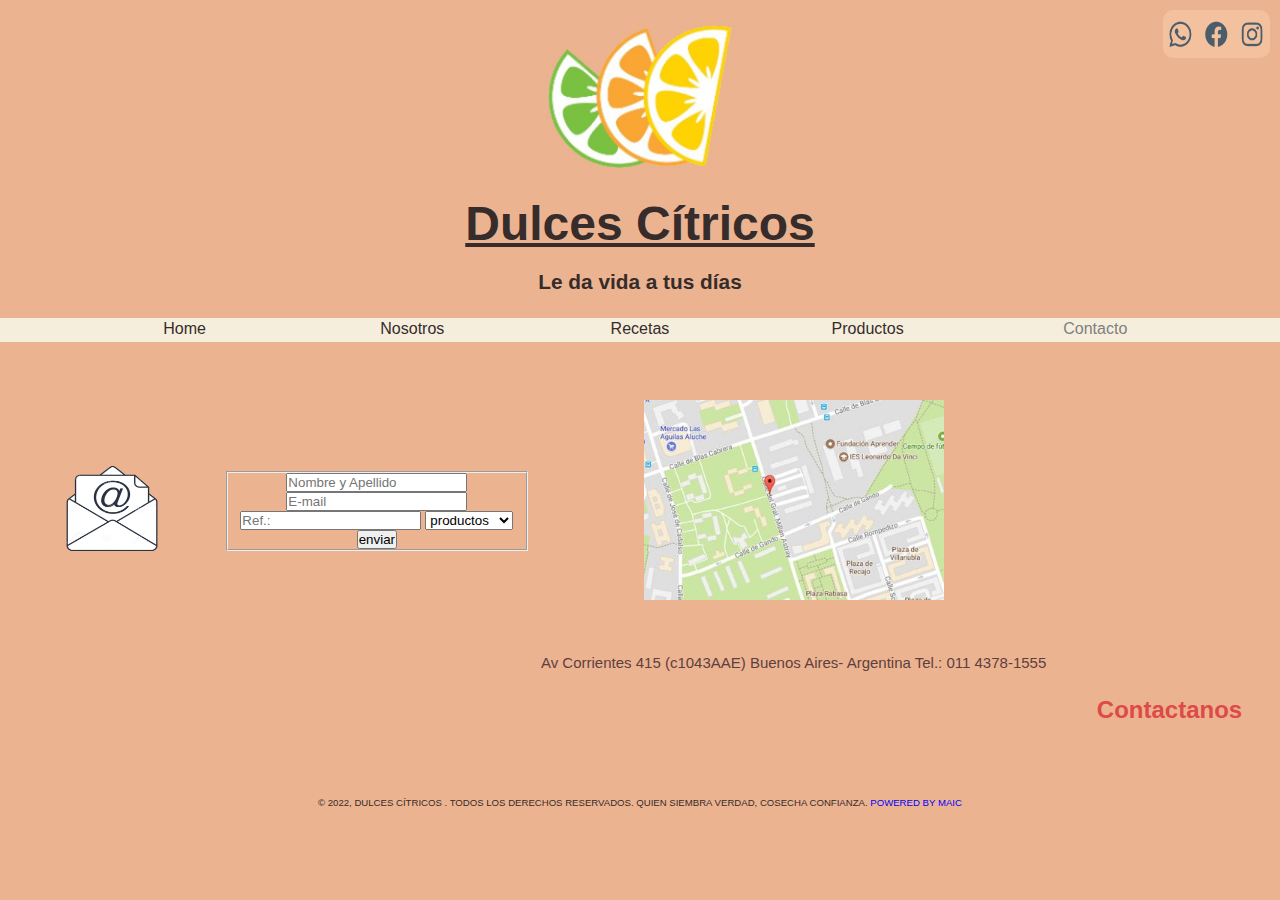
==== pages/Contactos.html @ 3764ca9b "apertura de repositorio" ====
<!DOCTYPE html>
<html lang="en">

<head>
    <meta charset="UTF-8">
    <meta http-equiv="X-UA-Compatible" content="IE=edge">
    <meta name="viewport" content="width=device-width, initial-scale=1.0">

    <link rel="stylesheet" href="../css/style.css">

    <title>Contactos</title>
</head>

<body>

    <header>
        <div>
            <img class="imgLogo" src="../img/Logodulcescitricos2relleno redimen.jpg" alt="Logo Dulces Citricos">
        </div>
        
        <h1 class="tituloLogo"> Dulces Cítricos </h1>
        <h2 class="bajoTitulo">Le da vida a tus días</h2>

        <div>
            <img class="redesSociales" src="../img/imagen redes final.png" alt="Contactos redes sociales">
        </div>

        <nav>
            <ul>
                <li>
                    <a href="../index.html">Home</a>
                </li>
                <li>
                    <a href="Nosotros.html">Nosotros</a>
                </li>
                <li>
                    <a href="Recetas.html">Recetas</a>
                </li>
                <li>
                    <a href="Productos.html">Productos</a>
                </li>
                <li>
                    Contacto
                </li>
            </ul>
        </nav>

    </header>


    <main>

        <h3 class="tituloComienzo"> Contactanos</h3>

        <div>
            <img class="imagenContacto" src="../img/Logo Contacto redimen.png" alt=" Imagen de Contacto">
        </div>


        <form class="formularioContacto">

            <fieldset>

                <div>

                    <input type="text" name="nombre" placeholder="Nombre y Apellido">
                </div>

                <div>

                    <input type="email" name="mail" placeholder="E-mail">
                </div>

                <div>
                    <input type="text" name="nombre" placeholder="Ref.:">

                    <select name="Referencia" id="">
                        <option value="productos">productos</option>
                        <option value="sugerencia">sugerencia</option>
                        <option value="vendedor">vendedor</option>
                    </select>
                </div>

                <div>
                    <input type="submit" value="enviar">

                </div>
            </fieldset>
        </form>

        <div>
            <img class="imagenUbicacion" src="../img/google maps redimen.jpg" alt="Ubicacion Planta Industrial">
            <p class="domicilio"> Av Corrientes 415 (c1043AAE) Buenos Aires- Argentina Tel.: 011 4378-1555</p>
        </div>


    </main>

    <footer>
        <p> © 2022, DULCES CÍTRICOS . TODOS LOS DERECHOS RESERVADOS. QUIEN SIEMBRA VERDAD, COSECHA CONFIANZA. 
        <span class="powerMaic"> POWERED BY MAIC</span></p>
   </footer>



</body>

</html>
---- css/style.css ----
* {
    margin: 0;
    padding: 0;
    box-sizing: border-box;
}

body {
    background-color: #ECB390;
    display: flex;
    flex-direction: column;
    flex-wrap: wrap;
}

/* estilos del header*/

header {
    display: flex;
    flex-direction: column;
    align-items: center;
}

.imgLogo {
    width: 12rem;
}

.tituloLogo {
    color: #352c2b;
    font-family: 'Lucida Sans', 'Lucida Sans Regular', 'Lucida Grande', 'Lucida Sans Unicode', Geneva, Verdana, sans-serif;
    text-decoration: underline;
    font-size: 3rem;
    margin-bottom: 1.2rem;
}

.bajoTitulo {
    color: #352c2b;
    font-size: 1.3rem;
    font-family: 'Lucida Sans', 'Lucida Sans Regular', 'Lucida Grande', 'Lucida Sans Unicode', Geneva, Verdana, sans-serif;
    margin-bottom: 1rem;
}

.redesSociales {
    height: 3rem;
    width: 6.7rem;
    border-radius: 10px;
    margin: 10px;
    position: fixed;
    z-index: 0;
    top: 0;
    right: 0;
}

/* estilos del nav*/

nav {
    margin: 0.5rem;
    position: sticky;
    background-color: #F5EEDC;
    color: gray;
    width: 100%;
}

nav ul {
    display: flex;
    justify-content: space-evenly;
    padding: 2px;
}

nav ul li {
    list-style-type: none;
    font-size: 1rem;
    width: 90px;
    height: 20px;
    text-align: center;
    font-family: 'Franklin Gothic Medium', 'Arial Narrow', Arial, sans-serif;
}

nav ul li a {
    text-decoration: none;
    color: #352c2b;
}

nav ul li a:hover {
    color: darkgray;
}

/* estilos del main */

main {
    display: grid;
    text-align: center;
    align-items: center;
}

.parrafoPrincipal {
    font-size: 1rem;
    font-family: 'Lucida Sans', 'Lucida Sans Regular', 'Lucida Grande', 'Lucida Sans Unicode', Geneva, Verdana, sans-serif;
    text-align: center;
    margin: 0.5rem;
}

.parrafoPrincipal2 {
    font-size: 1rem;
    font-family: 'Lucida Sans', 'Lucida Sans Regular', 'Lucida Grande', 'Lucida Sans Unicode', Geneva, Verdana, sans-serif;
    text-align: center;
    margin: 1rem;
}

.imgCentral {
    width: 18rem;
    border: 10px solid antiquewhite;

}

.imgCentral2 {
    width: 18rem;
    border: 10px solid antiquewhite;
}

/* estilos main recetas*/

.tituloComienzo {
    color: #DD4A48;
    text-align: center;
    font-family: 'Lucida Sans', 'Lucida Sans Regular', 'Lucida Grande', 'Lucida Sans Unicode', Geneva, Verdana, sans-serif;
    margin: 25px 25px;
    font-size: 1.5rem;
}

.tituloRecetas {
    color: #5e3f3f;
    font-family: Verdana, Geneva, Tahoma, sans-serif;
    font-size: 1rem;
    font: optional;
    font-weight: bold;
    margin-bottom: 0.3rem;
    margin-top: 1.8rem;
}

.estilosRecetas {
    color: #5e3f3f;
    font-family: Verdana, Geneva, Tahoma, sans-serif;
    font-size: 0.7rem;
}

/*estilos de page productos*/

.pieImagenes {
    color: #5e3f3f;
    text-align: center;
    font-family: Verdana, Geneva, Tahoma, sans-serif;
    font-size: 1rem;
    margin: 5px 10px;
}

.parrafoProductos {
    font-size: 1rem;
    font-family: 'Lucida Sans', 'Lucida Sans Regular', 'Lucida Grande', 'Lucida Sans Unicode', Geneva, Verdana, sans-serif;
    text-align: center;
    margin: 1rem;
}

.divProductos {
    margin-top: 0.6rem;
}

.tituloProductos {
    color: #DD4A48;
    text-align: center;
    font-family: 'Lucida Sans', 'Lucida Sans Regular', 'Lucida Grande', 'Lucida Sans Unicode', Geneva, Verdana, sans-serif;
    margin: 25px 25px;
    font-size: 1.5rem;
}


/*estilos de contactos*/

.imagenContacto {
    width: 100px;
    height: 100px;
    margin: 50px 50px;
}

.imagenUbicacion {
    width: 300px;
    height: 200px;
    margin: 50px 50px
}

.domicilio {
    color: #5e3f3f;
    font-family: Verdana, Geneva, Tahoma, sans-serif;
    font-size: 15px;
}

/*estilos del footer*/

footer {
    font-size: 0.6rem;
    font-family: 'Lucida Sans', 'Lucida Sans Regular', 'Lucida Grande', 'Lucida Sans Unicode', Geneva, Verdana, sans-serif;
    color: #352c2b;
    margin-top: 3rem;
    margin-bottom: 1rem;
    text-align: center;
}

footer {
    grid-area: footer;
}

span {
    color: blue;
}

/*media q para tablet de 768 index*/

@media screen and (min-width: 768px) {
    main {

        display: grid;
        grid-template-areas: "parrafoPrincipal"
            "imgCentral"
            "parrafoPrincipal2"
            "imgCentral2"
            "footer";
    }

    .parrafoPrincipal {
        grid-area: parrafoPrincipal;
    }

    .imgCentral {
        grid-area: imgCentral;
    }

    .parrafoPrincipal2 {
        grid-area: parrafoPrincipal2;
    }

    .imgCentral2 {
        grid-area: imgCentral2;
    }
}

/* media q para desktops de 1024px index */
@media screen and (min-width: 1024px) {
    main {
        display: grid;
        grid-template-areas: "parrafoPrincipal imgCentral"
            "parrafoPrincipal2 imgCentral2"
            "footer footer";
    }

    .parrafoPrincipal {
        grid-area: parrafoPrincipal;
    }

    .imgCentral {
        grid-area: imgCentral;
        width: 100%;
    }

    .parrafoPrincipal2 {
        grid-area: parrafoPrincipal2;
    }

    .imgCentral2 {
        grid-area: imgCentral2;
        width: 100%;
    }

}

/* media q para desktops de 1024px recetas*/

@media screen and (min-width: 1024px) {
    .mainRecetas {
        display: grid;
        grid-template-columns: repeat(2, 1fr);
        grid-template-areas: "tituloComienzo tituloComienzo"
            "tituloRecetas tituloRecetas"
            "imgEnsalada imgYogurt"
            "estilosRecetas estilosRecetas"
            "footer footer";
        text-align: center;
        align-items: flex-start;
    }

    .tituloComienzo {
        grid-area: tituloComienzo;
    }

    .tituloRecetas {
        grid-area: tituloRecetas;
    }

    .imgEnsalada {
        grid-area: imgEnsalada;
        width: 100%;
    }

    .estiloRecetas {
        grid-area: estiloRecetas;
    }

    .imgYogurt {
        grid-area: imgYogurt;
        width: 100%;
    }
}

/*media q para tablet de 768 productos */

@media screen and (min-width: 768px) {
    .mainProductos {
        display: grid;
        grid-template-columns: repeat(2, 1fr);
        grid-template-areas: "tituloProductos tituloProductos"
            " parrafoProductos parrafoProductos"
            "imgProductos1 imgProductos2"
            "imgProductos3 imgProductos4"
            "imgProductos5 imgProductos6"
            "footer footer";
        align-items: flex-start;
        text-align: center;
    }

    .parrafoProductos {
        grid-area: parrafoPrincipal;
    }

    .tituloProductos {
        grid-area: tituloProductos;
    }

    .imgProductos1 {
        grid-area: imgProductos1;
        width: 100%;
    }

    .imgProductos2 {
        grid-area: imgProductos2;
        width: 100%;
    }

    .imgProductos3 {
        grid-area: imgProductos3;
        width: 100%;
    }

    .imgProductos4 {
        grid-area: imgProductos4;
        width: 100%;
    }

    .imgProductos5 {
        grid-area: imgProductos6;
        width: 100%;
    }

    .imgProductos6 {
        grid-area: imgProductos6;

    }
}

/* media q para tablet de 1024 productos*/

@media screen and (min-width: 1024px) {
    .mainProductos {
        display: grid;
        grid-template-columns: repeat(2, 1fr);
        grid-template-areas: "tituloProductos tituloProductos"
            "parrafoProductos parrafoProductos"
            "imgProductos1 imgProductos2"
            "imgProductos3 imgProductos4"
            "imgProductos5 imgProductos6"
            "footer footer";

    }

    .tituloProductos {
        grid-area: tituloProductos;
    }

    .parrafoProductos {
        grid-area: parrafoPrincipal;
    }

    .imgProductos1 {
        grid-area: imgProductos1;
    }

    .imgProductos2 {
        grid-area: imgProductos2;
    }

    .imgProductos3 {
        grid-area: imgProductos3;
    }

    .imgProductos4 {
        grid-area: imgProductos4;
    }

    .imgProductos5 {
        grid-area: imgProductos5;
    }

    .imgProductos6 {
        grid-area: imgProductos6;
    }
}
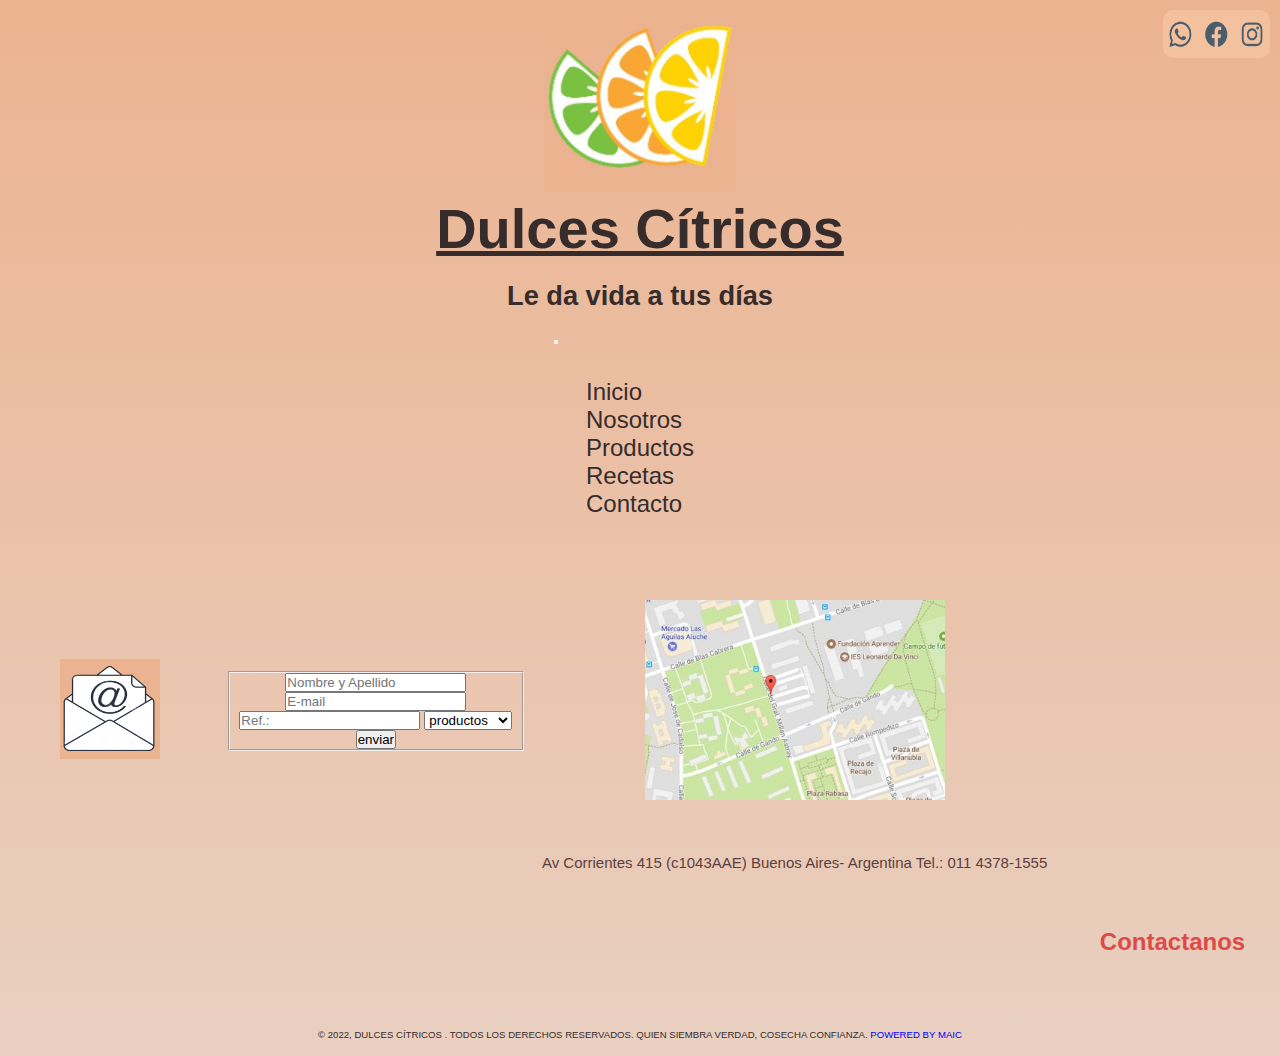
==== commit 90809b99: "cambios generales, nav y textos" ====
--- a/pages/Contactos.html
+++ b/pages/Contactos.html
@@ -6,102 +6,119 @@
     <meta http-equiv="X-UA-Compatible" content="IE=edge">
     <meta name="viewport" content="width=device-width, initial-scale=1.0">
 
+    <!-- link de bp-->
+    <link href="https://cdn.jsdelivr.net/npm/bootstrap@5.2.0-beta1/dist/css/bootstrap.min.css" rel="stylesheet"
+        integrity="sha384-0evHe/X+R7YkIZDRvuzKMRqM+OrBnVFBL6DOitfPri4tjfHxaWutUpFmBp4vmVor" crossorigin="anonymous">
+
+    <link rel="stylesheet" href="https://cdnjs.cloudflare.com/ajax/libs/animate.css/4.1.1/animate.min.css" />
+
+    <!-- link de css-->
     <link rel="stylesheet" href="../css/style.css">
 
     <title>Contactos</title>
 </head>
 
 <body>
+    <div class="divBody">
+        <header>
+            <div>
+                <img class="imgLogo" src="../img/Logodulcescitricos2relleno redimen.jpg" alt="Logo Dulces Citricos">
+            </div>
 
-    <header>
-        <div>
-            <img class="imgLogo" src="../img/Logodulcescitricos2relleno redimen.jpg" alt="Logo Dulces Citricos">
-        </div>
-        
-        <h1 class="tituloLogo"> Dulces Cítricos </h1>
-        <h2 class="bajoTitulo">Le da vida a tus días</h2>
+            <h1 class="tituloLogo"> Dulces Cítricos </h1>
+            <h2 class="bajoTitulo">Le da vida a tus días</h2>
 
-        <div>
-            <img class="redesSociales" src="../img/imagen redes final.png" alt="Contactos redes sociales">
-        </div>
+            <div>
+                <img class="redesSociales" src="../img/imagen redes final.png" alt="Contactos redes sociales">
+            </div>
 
-        <nav>
-            <ul>
-                <li>
-                    <a href="../index.html">Home</a>
-                </li>
-                <li>
-                    <a href="Nosotros.html">Nosotros</a>
-                </li>
-                <li>
-                    <a href="Recetas.html">Recetas</a>
-                </li>
-                <li>
-                    <a href="Productos.html">Productos</a>
-                </li>
-                <li>
-                    Contacto
-                </li>
-            </ul>
-        </nav>
+            <nav class="navbar navbar-expand-lg">
+                <div class="container">
 
-    </header>
+                    <button class="navbar-toggler" type="button" data-bs-toggle="collapse" data-bs-target="#navbarNav"
+                        aria-controls="navbarNav" aria-expanded="false" aria-label="Toggle navigation">
+                        <span class="navbar-toggler-icon"></span>
+                    </button>
+                    <div class="collapse navbar-collapse" id="navbarNav">
+                        <ul class="navbar-nav">
+                            <li class="nav-item">
+                                <a class="nav-link" href="../index.html">Inicio</a>
+                            </li>
+                            <li class="nav-item">
+                                <a class="nav-link" href="pages/Nosotros.html">Nosotros</a>
+                            </li>
+                            <li class="nav-item">
+                                <a class="nav-link" href="pages/Productos.html">Productos</a>
+                            </li>
+                            <li class="nav-item">
+                                <a class="nav-link" href="pages/Recetas.html">Recetas</a>
+                            </li>
+                            <li class="nav-item">
+                                <a class="nav-link active" aria-current="page" aria-current="page">Contacto</a>
+                            </li>
+                        </ul>
+                    </div>
+                </div>
+            </nav>
 
+        </header>
 
-    <main>
+        <main>
 
-        <h3 class="tituloComienzo"> Contactanos</h3>
+            <h3 class="tituloComienzo"> Contactanos</h3>
 
-        <div>
-            <img class="imagenContacto" src="../img/Logo Contacto redimen.png" alt=" Imagen de Contacto">
-        </div>
+            <div>
+                <img class="imagenContacto" src="../img/Logo Contacto redimen.png" alt=" Imagen de Contacto">
+            </div>
 
+            <form class="formularioContacto">
 
-        <form class="formularioContacto">
+                <fieldset>
 
-            <fieldset>
+                    <div>
+                        <input type="text" name="nombre" placeholder="Nombre y Apellido">
+                    </div>
 
-                <div>
+                    <div>
+                        <input type="email" name="mail" placeholder="E-mail">
+                    </div>
 
-                    <input type="text" name="nombre" placeholder="Nombre y Apellido">
-                </div>
+                    <div>
+                        <input type="text" name="nombre" placeholder="Ref.:">
 
-                <div>
+                        <select name="Referencia" id="">
+                            <option value="productos">productos</option>
+                            <option value="sugerencia">sugerencia</option>
+                            <option value="vendedor">vendedor</option>
+                        </select>
+                    </div>
 
-                    <input type="email" name="mail" placeholder="E-mail">
-                </div>
+                    <div>
+                        <input type="submit" value="enviar">
 
-                <div>
-                    <input type="text" name="nombre" placeholder="Ref.:">
+                    </div>
+                </fieldset>
+            </form>
 
-                    <select name="Referencia" id="">
-                        <option value="productos">productos</option>
-                        <option value="sugerencia">sugerencia</option>
-                        <option value="vendedor">vendedor</option>
-                    </select>
-                </div>
+            <div>
+                <img class="imagenUbicacion" src="../img/google maps redimen.jpg" alt="Ubicacion Planta Industrial">
+                <p class="domicilio"> Av Corrientes 415 (c1043AAE) Buenos Aires- Argentina Tel.: 011 4378-1555</p>
+            </div>
 
-                <div>
-                    <input type="submit" value="enviar">
+        </main>
 
-                </div>
-            </fieldset>
-        </form>
+        <footer>
+            <p> © 2022, DULCES CÍTRICOS . TODOS LOS DERECHOS RESERVADOS. QUIEN SIEMBRA VERDAD, COSECHA CONFIANZA.
+                <span class="powerMaic"> POWERED BY MAIC</span>
+            </p>
+        </footer>
 
-        <div>
-            <img class="imagenUbicacion" src="../img/google maps redimen.jpg" alt="Ubicacion Planta Industrial">
-            <p class="domicilio"> Av Corrientes 415 (c1043AAE) Buenos Aires- Argentina Tel.: 011 4378-1555</p>
-        </div>
+    </div>
 
-
-    </main>
-
-    <footer>
-        <p> © 2022, DULCES CÍTRICOS . TODOS LOS DERECHOS RESERVADOS. QUIEN SIEMBRA VERDAD, COSECHA CONFIANZA. 
-        <span class="powerMaic"> POWERED BY MAIC</span></p>
-   </footer>
-
-
+    <!-- JavaScript Bundle with Popper -->
+    <script src="https://cdn.jsdelivr.net/npm/bootstrap@5.2.0-beta1/dist/js/bootstrap.bundle.min.js"
+        integrity="sha384-pprn3073KE6tl6bjs2QrFaJGz5/SUsLqktiwsUTF55Jfv3qYSDhgCecCxMW52nD2"
+        crossorigin="anonymous"></script>
 
 </body>
 
--- a/css/style.css
+++ b/css/style.css
@@ -1,3 +1,4 @@
+/*reset*/
 * {
     margin: 0;
     padding: 0;
@@ -5,7 +6,10 @@
 }
 
 body {
-    background-color: #ECB390;
+    background-image: linear-gradient(#ECB390, #e9d0c1);
+    }
+
+.divBody{
     display: flex;
     flex-direction: column;
     flex-wrap: wrap;
@@ -27,13 +31,13 @@
     color: #352c2b;
     font-family: 'Lucida Sans', 'Lucida Sans Regular', 'Lucida Grande', 'Lucida Sans Unicode', Geneva, Verdana, sans-serif;
     text-decoration: underline;
-    font-size: 3rem;
+    font-size: 3.5rem;
     margin-bottom: 1.2rem;
 }
 
 .bajoTitulo {
     color: #352c2b;
-    font-size: 1.3rem;
+    font-size: 1.7rem;
     font-family: 'Lucida Sans', 'Lucida Sans Regular', 'Lucida Grande', 'Lucida Sans Unicode', Geneva, Verdana, sans-serif;
     margin-bottom: 1rem;
 }
@@ -47,30 +51,32 @@
     z-index: 0;
     top: 0;
     right: 0;
+    animation-name: latir;
+    animation-duration: 2s;
+    animation-timing-function: linear;
+    animation-iteration-count: infinite;
+}
+
+@keyframes latir {
+    from {
+        transform: scale(0.7);
+    }
+    to {
+        transform: scale(0.9);
+    }
 }
 
 /* estilos del nav*/
 
-nav {
-    margin: 0.5rem;
-    position: sticky;
-    background-color: #F5EEDC;
-    color: gray;
-    width: 100%;
-}
-
-nav ul {
-    display: flex;
-    justify-content: space-evenly;
-    padding: 2px;
+.estilo-nav {
+    color: #582621;
+    font-size: 1.7rem;
+    font-weight: bold;
 }
 
 nav ul li {
     list-style-type: none;
-    font-size: 1rem;
-    width: 90px;
-    height: 20px;
-    text-align: center;
+    font-size: 1.5rem;
     font-family: 'Franklin Gothic Medium', 'Arial Narrow', Arial, sans-serif;
 }
 
@@ -83,6 +89,12 @@
     color: darkgray;
 }
 
+.navbar-nav{
+padding: 1rem;
+margin: 1rem;
+}
+
+
 /* estilos del main */
 
 main {
@@ -95,7 +107,7 @@
     font-size: 1rem;
     font-family: 'Lucida Sans', 'Lucida Sans Regular', 'Lucida Grande', 'Lucida Sans Unicode', Geneva, Verdana, sans-serif;
     text-align: center;
-    margin: 0.5rem;
+    margin: 1rem;
 }
 
 .parrafoPrincipal2 {
@@ -108,12 +120,27 @@
 .imgCentral {
     width: 18rem;
     border: 10px solid antiquewhite;
-
 }
 
 .imgCentral2 {
     width: 18rem;
     border: 10px solid antiquewhite;
+}
+
+/*estilos de Nosotros*/
+.tituloNosotros {
+    color: #DD4A48;
+    text-align: center;
+    font-family: 'Lucida Sans', 'Lucida Sans Regular', 'Lucida Grande', 'Lucida Sans Unicode', Geneva, Verdana, sans-serif;
+    margin: 25px 25px;
+    font-size: 1.5rem;
+}
+
+.parrafoNosotros {
+    font-size: 1rem;
+    font-family: 'Lucida Sans', 'Lucida Sans Regular', 'Lucida Grande', 'Lucida Sans Unicode', Geneva, Verdana, sans-serif;
+    text-align: center;
+    margin: 1rem;
 }
 
 /* estilos main recetas*/
@@ -248,24 +275,27 @@
         grid-template-areas: "parrafoPrincipal imgCentral"
             "parrafoPrincipal2 imgCentral2"
             "footer footer";
+            grid-gap: 0.5rem;
     }
 
     .parrafoPrincipal {
         grid-area: parrafoPrincipal;
+        margin-left: 1rem;
     }
 
     .imgCentral {
         grid-area: imgCentral;
-        width: 100%;
+        width: 80%;
     }
 
     .parrafoPrincipal2 {
         grid-area: parrafoPrincipal2;
+        margin-right: 1rem;
     }
 
     .imgCentral2 {
         grid-area: imgCentral2;
-        width: 100%;
+        width: 80%;
     }
 
 }
@@ -316,66 +346,71 @@
         grid-template-columns: repeat(2, 1fr);
         grid-template-areas: "tituloProductos tituloProductos"
             " parrafoProductos parrafoProductos"
-            "imgProductos1 imgProductos2"
-            "imgProductos3 imgProductos4"
-            "imgProductos5 imgProductos6"
+            "imgMandarinas imgNaranjas "
+            "imgLimas imgPomelos"
+            "imgCitricos imgCertificacion"
             "footer footer";
-        align-items: flex-start;
-        text-align: center;
-    }
-
-    .parrafoProductos {
-        grid-area: parrafoPrincipal;
+        grid-gap: 0.5rem;
     }
 
     .tituloProductos {
         grid-area: tituloProductos;
     }
 
-    .imgProductos1 {
-        grid-area: imgProductos1;
-        width: 100%;
-    }
-
-    .imgProductos2 {
-        grid-area: imgProductos2;
-        width: 100%;
-    }
-
-    .imgProductos3 {
-        grid-area: imgProductos3;
-        width: 100%;
-    }
-
-    .imgProductos4 {
-        grid-area: imgProductos4;
-        width: 100%;
-    }
-
-    .imgProductos5 {
-        grid-area: imgProductos6;
-        width: 100%;
-    }
-
-    .imgProductos6 {
-        grid-area: imgProductos6;
-
-    }
-}
+    .parrafoProductos {
+        grid-area: parrafoProductos;
+    }
+
+    .imgMandarinas {
+        grid-area: imgMandarinas;
+        width: auto;
+    }
+
+    .imgNaranjas {
+        grid-area: imgNaranjas;
+        width: auto;
+    }
+
+    .imgPomelos {
+        grid-area: imgPomelos;
+        width: auto;
+    }
+
+    .imgLimas {
+        grid-area: imgLimas;
+        width: auto;
+    }
+
+    .imgCitricos {
+        grid-area: imgCitricos;
+        width: auto;
+    }
+
+    .imgCertificacion {
+        grid-area: imgCertificacion;
+        width: auto;
+    }
+
+    footer {
+        grid-area: footer;
+    }
+}
+
+
 
 /* media q para tablet de 1024 productos*/
 
 @media screen and (min-width: 1024px) {
     .mainProductos {
         display: grid;
-        grid-template-columns: repeat(2, 1fr);
         grid-template-areas: "tituloProductos tituloProductos"
             "parrafoProductos parrafoProductos"
-            "imgProductos1 imgProductos2"
-            "imgProductos3 imgProductos4"
-            "imgProductos5 imgProductos6"
+            "imgMandarinas imgNaranjas "
+            "imgLimas imgPomelos"
+            "imgCitricos imgCertificacion"
             "footer footer";
-
+        text-align: center;
+        grid-gap: 0.5rem;
     }
 
     .tituloProductos {
@@ -383,30 +418,69 @@
     }
 
     .parrafoProductos {
-        grid-area: parrafoPrincipal;
-    }
-
-    .imgProductos1 {
-        grid-area: imgProductos1;
-    }
-
-    .imgProductos2 {
-        grid-area: imgProductos2;
-    }
-
-    .imgProductos3 {
-        grid-area: imgProductos3;
-    }
-
-    .imgProductos4 {
-        grid-area: imgProductos4;
-    }
-
-    .imgProductos5 {
-        grid-area: imgProductos5;
-    }
-
-    .imgProductos6 {
-        grid-area: imgProductos6;
-    }
+        grid-area: parrafoProductos;
+    }
+
+    .imgMandarinas {
+        grid-area: imgMandarinas;
+    }
+
+    .imgNaranjas {
+        grid-area: imgNaranjas;
+    }
+
+    .imgPomelos {
+        grid-area: imgPomelos;
+    }
+
+    .imgLimas {
+        grid-area: imgLimas;
+    }
+
+    .imgCitricos {
+        grid-area: imgCitricos;
+    }
+
+    .imgCertificacion {
+        grid-area: imgCertificacion;
+    }
+
+    footer {
+        grid-area: footer;
+    }
+}
+
+/* media q para desktops de 1024px nosotros */
+@media screen and (min-width: 1024px) {
+    .mainNosotros {
+        display: grid;
+        grid-template-areas: "tituloNosotros tituloNosotros"
+            "imgFabrica parrafoNosotros "
+            "imgTrabajo vidCitricos"
+            "footer footer";
+        text-align: center;
+        grid-gap: 1rem;
+        margin: 2rem;
+    }
+
+    .parrafoNosotros {
+        grid-area: parrafoNosotros;
+    }
+
+    .vidCitricos {
+        grid-area: vidCitricos;
+    }
+
+    .imgTrabajo {
+        grid-area: imgTrabajo;
+    }
+
+    .imgFabrica {
+        grid-area: imgFabrica;
+    }
+
+    .tituloNosotros {
+        grid-area: tituloNosotros;
+    }
+
 }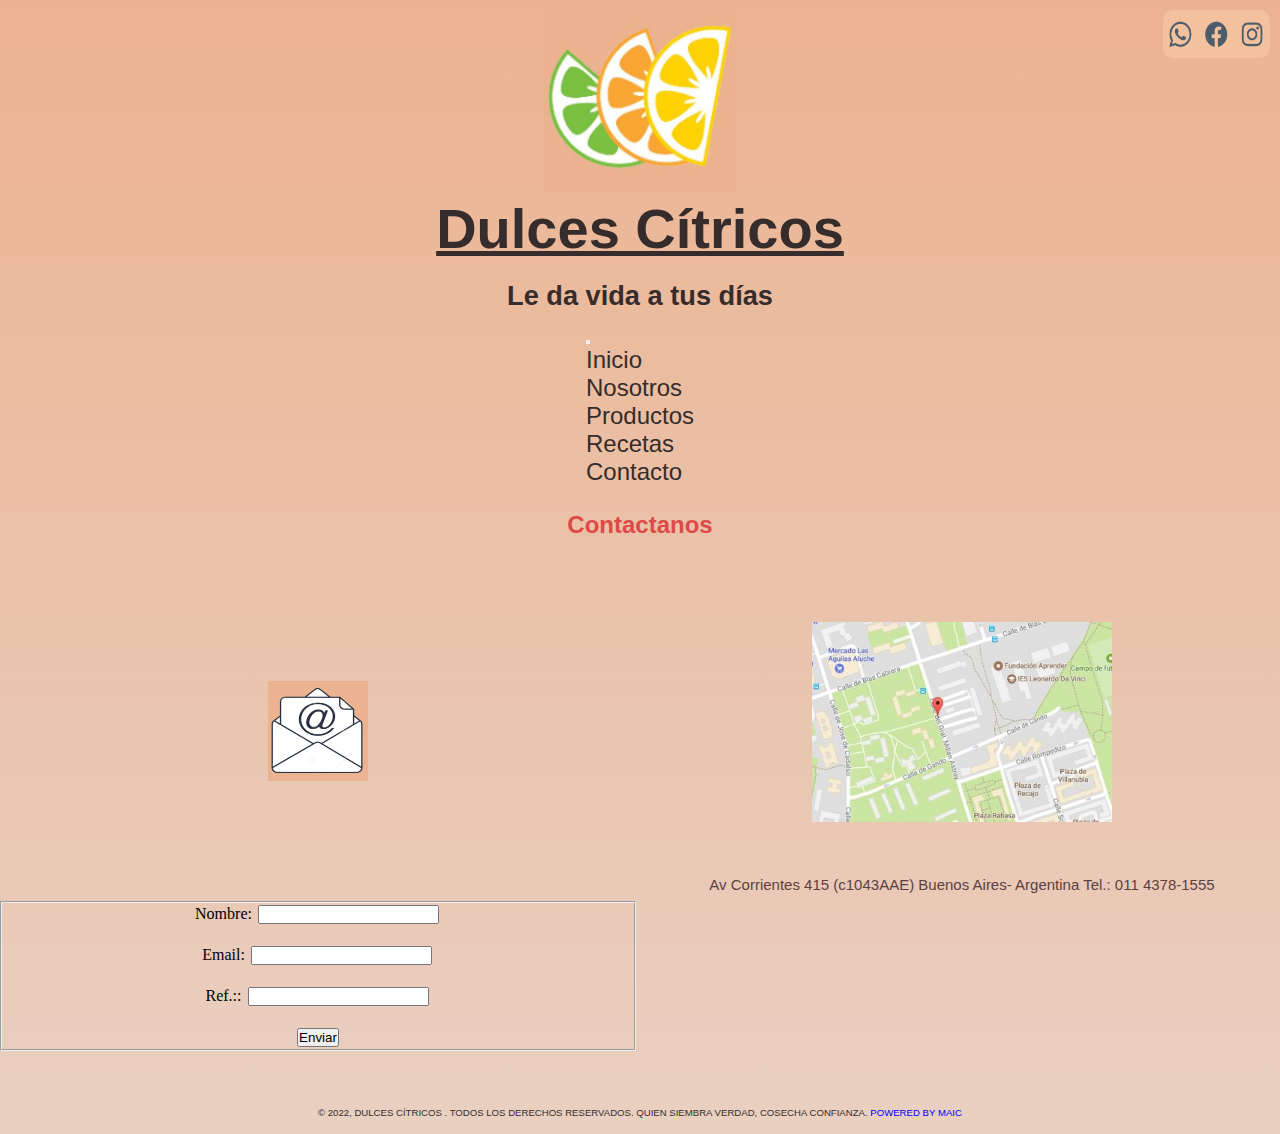
==== commit 64d2b68f: "cambios form contacto" ====
--- a/pages/Contactos.html
+++ b/pages/Contactos.html
@@ -45,13 +45,13 @@
                                 <a class="nav-link" href="../index.html">Inicio</a>
                             </li>
                             <li class="nav-item">
-                                <a class="nav-link" href="pages/Nosotros.html">Nosotros</a>
+                                <a class="nav-link" href="Nosotros.html">Nosotros</a>
                             </li>
                             <li class="nav-item">
-                                <a class="nav-link" href="pages/Productos.html">Productos</a>
+                                <a class="nav-link" href="Productos.html">Productos</a>
                             </li>
                             <li class="nav-item">
-                                <a class="nav-link" href="pages/Recetas.html">Recetas</a>
+                                <a class="nav-link" href="Recetas.html">Recetas</a>
                             </li>
                             <li class="nav-item">
                                 <a class="nav-link active" aria-current="page" aria-current="page">Contacto</a>
@@ -63,9 +63,9 @@
 
         </header>
 
-        <main>
+        <main class="mainContacto">
 
-            <h3 class="tituloComienzo"> Contactanos</h3>
+            <h3 class="tituloContacto"> Contactanos</h3>
 
             <div>
                 <img class="imagenContacto" src="../img/Logo Contacto redimen.png" alt=" Imagen de Contacto">
@@ -74,30 +74,15 @@
             <form class="formularioContacto">
 
                 <fieldset>
-
-                    <div>
-                        <input type="text" name="nombre" placeholder="Nombre y Apellido">
-                    </div>
-
-                    <div>
-                        <input type="email" name="mail" placeholder="E-mail">
-                    </div>
-
-                    <div>
-                        <input type="text" name="nombre" placeholder="Ref.:">
-
-                        <select name="Referencia" id="">
-                            <option value="productos">productos</option>
-                            <option value="sugerencia">sugerencia</option>
-                            <option value="vendedor">vendedor</option>
-                        </select>
-                    </div>
-
-                    <div>
-                        <input type="submit" value="enviar">
-
-                    </div>
-                </fieldset>
+                    
+                    <label for="fname">Nombre:</label>
+                    <input type="text" id="fname" name="fname"><br><br>
+                    <label for="lname">Email:</label>
+                    <input type="text" id="lname" name="lname"><br><br>
+                    <label for="email">Ref.::</label>
+                    <input type="email" id="email" name="email"><br><br>
+                                       <input type="submit" value="Enviar">
+                  </fieldset>
             </form>
 
             <div>
--- a/css/style.css
+++ b/css/style.css
@@ -89,12 +89,6 @@
     color: darkgray;
 }
 
-.navbar-nav{
-padding: 1rem;
-margin: 1rem;
-}
-
-
 /* estilos del main */
 
 main {
@@ -119,12 +113,12 @@
 
 .imgCentral {
     width: 18rem;
-    border: 10px solid antiquewhite;
+    box-shadow: 5px 7px #352c2b;
 }
 
 .imgCentral2 {
     width: 18rem;
-    border: 10px solid antiquewhite;
+    box-shadow: 5px 7px #352c2b;
 }
 
 /*estilos de Nosotros*/
@@ -198,8 +192,28 @@
     font-size: 1.5rem;
 }
 
-
 /*estilos de contactos*/
+.tituloContacto{
+    color: #DD4A48;
+    text-align: center;
+    font-family: 'Lucida Sans', 'Lucida Sans Regular', 'Lucida Grande', 'Lucida Sans Unicode', Geneva, Verdana, sans-serif;
+    margin: 25px 25px;
+    font-size: 1.5rem;
+}
+
+fieldset {
+   
+  }
+  
+  legend {
+    background-color: gray;
+    color: white;
+    padding: 5px 10px;
+  }
+  
+  input {
+    margin: 2px;
+  }
 
 .imagenContacto {
     width: 100px;
@@ -210,7 +224,7 @@
 .imagenUbicacion {
     width: 300px;
     height: 200px;
-    margin: 50px 50px
+    margin: 50px 50px   
 }
 
 .domicilio {
@@ -296,6 +310,7 @@
     .imgCentral2 {
         grid-area: imgCentral2;
         width: 80%;
+        margin-top: 1rem;
     }
 
 }
@@ -483,4 +498,40 @@
         grid-area: tituloNosotros;
     }
 
+}
+
+/* media q para desktops de 1024px Contacto*/
+
+@media screen and (min-width: 1024px) {
+    .mainContacto {
+        display: grid;
+        grid-template-columns: repeat(2, 1fr);
+        grid-template-areas: "tituloComienzo tituloComienzo"
+                        "imagenContacto imagenUbicacion"
+                        "formularioContacto domicilio"
+                        "footer footer";
+       
+    
+    }
+
+    .tituloContacto {
+        grid-area: tituloComienzo;
+    }
+
+    .imgagenUbicacion {
+        grid-area: imgagenUbicacion;
+        width: 100%;
+    }
+
+    .formularioContacto {
+        grid-area: formularioContacto;
+    }
+
+    .domicilio {
+        grid-area: domicilio;
+        
+    }
+    .imagenContacto{
+        grid-area: imagenContacto;
+    }
 }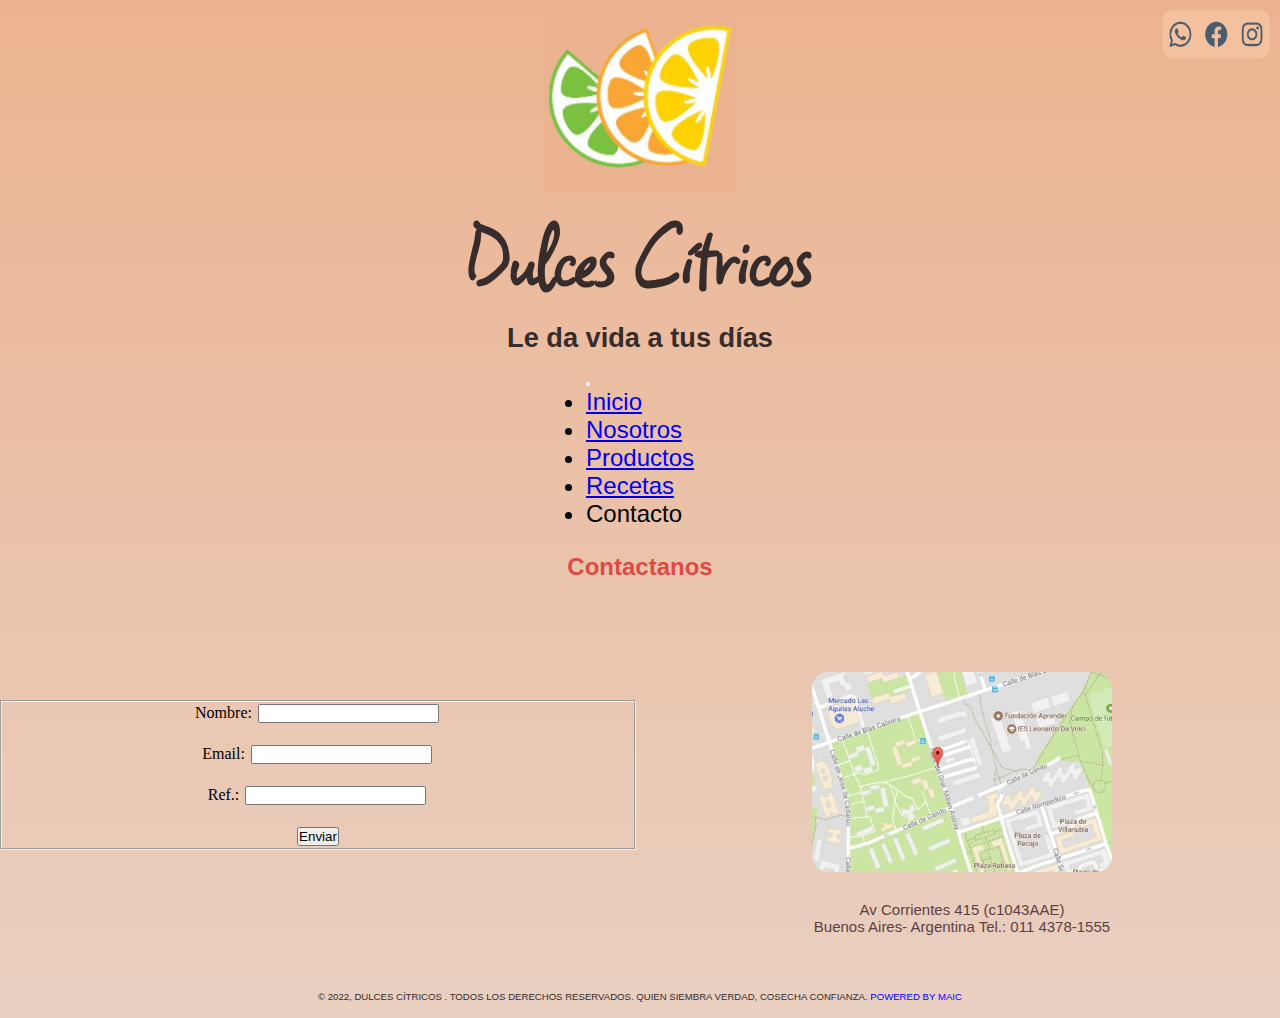
==== commit 71e92806: "modificaciones en layout arreglos img y textoa" ====
--- a/pages/Contactos.html
+++ b/pages/Contactos.html
@@ -5,6 +5,11 @@
     <meta charset="UTF-8">
     <meta http-equiv="X-UA-Compatible" content="IE=edge">
     <meta name="viewport" content="width=device-width, initial-scale=1.0">
+
+     <!-- LINK GOOGLE FONTS-->
+     <link rel="preconnect" href="https://fonts.googleapis.com">
+     <link rel="preconnect" href="https://fonts.gstatic.com" crossorigin>
+     <link href="https://fonts.googleapis.com/css2?family=Square+Peg&display=swap" rel="stylesheet">
 
     <!-- link de bp-->
     <link href="https://cdn.jsdelivr.net/npm/bootstrap@5.2.0-beta1/dist/css/bootstrap.min.css" rel="stylesheet"
@@ -76,18 +81,18 @@
                 <fieldset>
                     
                     <label for="fname">Nombre:</label>
-                    <input type="text" id="fname" name="fname"><br><br>
+                    <input type="text" class="nombreContacto" name="fname"><br><br>
                     <label for="lname">Email:</label>
-                    <input type="text" id="lname" name="lname"><br><br>
-                    <label for="email">Ref.::</label>
-                    <input type="email" id="email" name="email"><br><br>
+                    <input type="text" class="emailContacto" name="lname"><br><br>
+                    <label for="email">Ref.:</label>
+                    <input type="referencia" class="refContacto" name="email"><br><br>
                                        <input type="submit" value="Enviar">
                   </fieldset>
             </form>
 
             <div>
                 <img class="imagenUbicacion" src="../img/google maps redimen.jpg" alt="Ubicacion Planta Industrial">
-                <p class="domicilio"> Av Corrientes 415 (c1043AAE) Buenos Aires- Argentina Tel.: 011 4378-1555</p>
+                <p class="domicilio"> Av Corrientes 415 (c1043AAE) <br> Buenos Aires- Argentina Tel.: 011 4378-1555</p>
             </div>
 
         </main>
--- a/css/style.css
+++ b/css/style.css
@@ -7,9 +7,9 @@
 
 body {
     background-image: linear-gradient(#ECB390, #e9d0c1);
-    }
-
-.divBody{
+}
+
+.divBody {
     display: flex;
     flex-direction: column;
     flex-wrap: wrap;
@@ -29,10 +29,9 @@
 
 .tituloLogo {
     color: #352c2b;
-    font-family: 'Lucida Sans', 'Lucida Sans Regular', 'Lucida Grande', 'Lucida Sans Unicode', Geneva, Verdana, sans-serif;
-    text-decoration: underline;
-    font-size: 3.5rem;
-    margin-bottom: 1.2rem;
+    font-family: 'Square Peg', cursive;
+    font-size: 6rem;
+    font-weight: bold;
 }
 
 .bajoTitulo {
@@ -61,6 +60,7 @@
     from {
         transform: scale(0.7);
     }
+
     to {
         transform: scale(0.9);
     }
@@ -68,25 +68,9 @@
 
 /* estilos del nav*/
 
-.estilo-nav {
-    color: #582621;
-    font-size: 1.7rem;
-    font-weight: bold;
-}
-
 nav ul li {
-    list-style-type: none;
-    font-size: 1.5rem;
+       font-size: 1.5rem;
     font-family: 'Franklin Gothic Medium', 'Arial Narrow', Arial, sans-serif;
-}
-
-nav ul li a {
-    text-decoration: none;
-    color: #352c2b;
-}
-
-nav ul li a:hover {
-    color: darkgray;
 }
 
 /* estilos del main */
@@ -136,6 +120,13 @@
     text-align: center;
     margin: 1rem;
 }
+.estiloFabrica{
+    box-shadow: 6px 8px rgb(45, 42, 42);
+}
+.estiloMandas{
+    box-shadow: 6px 8px rgb(45, 42, 42);
+}
+
 
 /* estilos main recetas*/
 
@@ -160,10 +151,34 @@
 .estilosRecetas {
     color: #5e3f3f;
     font-family: Verdana, Geneva, Tahoma, sans-serif;
-    font-size: 0.7rem;
+    font-size: 0.9rem;
+    margin-top: 1rem;
+}
+
+.imgRecetas{
+    box-shadow: 6px 8px grey;
 }
 
 /*estilos de page productos*/
+
+.mandarinaEstilo{
+    box-shadow: 6px 8px grey;
+}
+.naranjaEstilo{
+    box-shadow: 6px 8px grey;
+}
+.limaEstilo{
+    box-shadow: 6px 8px grey;
+}
+.pomeloEstilo{
+    box-shadow: 6px 8px grey;
+}
+.certificacionEstilo{
+    box-shadow: 6px 8px grey;
+}
+.citricoEstilo{
+    box-shadow: 6px 8px grey;
+}
 
 .pieImagenes {
     color: #5e3f3f;
@@ -193,7 +208,7 @@
 }
 
 /*estilos de contactos*/
-.tituloContacto{
+.tituloContacto {
     color: #DD4A48;
     text-align: center;
     font-family: 'Lucida Sans', 'Lucida Sans Regular', 'Lucida Grande', 'Lucida Sans Unicode', Geneva, Verdana, sans-serif;
@@ -203,28 +218,23 @@
 
 fieldset {
    
-  }
-  
-  legend {
-    background-color: gray;
-    color: white;
-    padding: 5px 10px;
-  }
-  
-  input {
-    margin: 2px;
-  }
+}
+
+input {
+    margin: 2px;  
+}
 
 .imagenContacto {
     width: 100px;
     height: 100px;
-    margin: 50px 50px;
+    margin: 15px;
 }
 
 .imagenUbicacion {
     width: 300px;
     height: 200px;
-    margin: 50px 50px   
+    margin: 50px 25px 25px 25px;
+    border-radius: 1rem;
 }
 
 .domicilio {
@@ -232,6 +242,7 @@
     font-family: Verdana, Geneva, Tahoma, sans-serif;
     font-size: 15px;
 }
+
 
 /*estilos del footer*/
 
@@ -289,7 +300,7 @@
         grid-template-areas: "parrafoPrincipal imgCentral"
             "parrafoPrincipal2 imgCentral2"
             "footer footer";
-            grid-gap: 0.5rem;
+        grid-gap: 0.5rem;
     }
 
     .parrafoPrincipal {
@@ -507,11 +518,9 @@
         display: grid;
         grid-template-columns: repeat(2, 1fr);
         grid-template-areas: "tituloComienzo tituloComienzo"
-                        "imagenContacto imagenUbicacion"
-                        "formularioContacto domicilio"
-                        "footer footer";
-       
-    
+            "formularioContacto imagenUbicacion"
+            "formularioContacto domicilio"
+            "footer footer";
     }
 
     .tituloContacto {
@@ -529,9 +538,11 @@
 
     .domicilio {
         grid-area: domicilio;
-        
-    }
-    .imagenContacto{
+    }
+
+    .imagenContacto {
         grid-area: imagenContacto;
+        display: none;
+
     }
 }